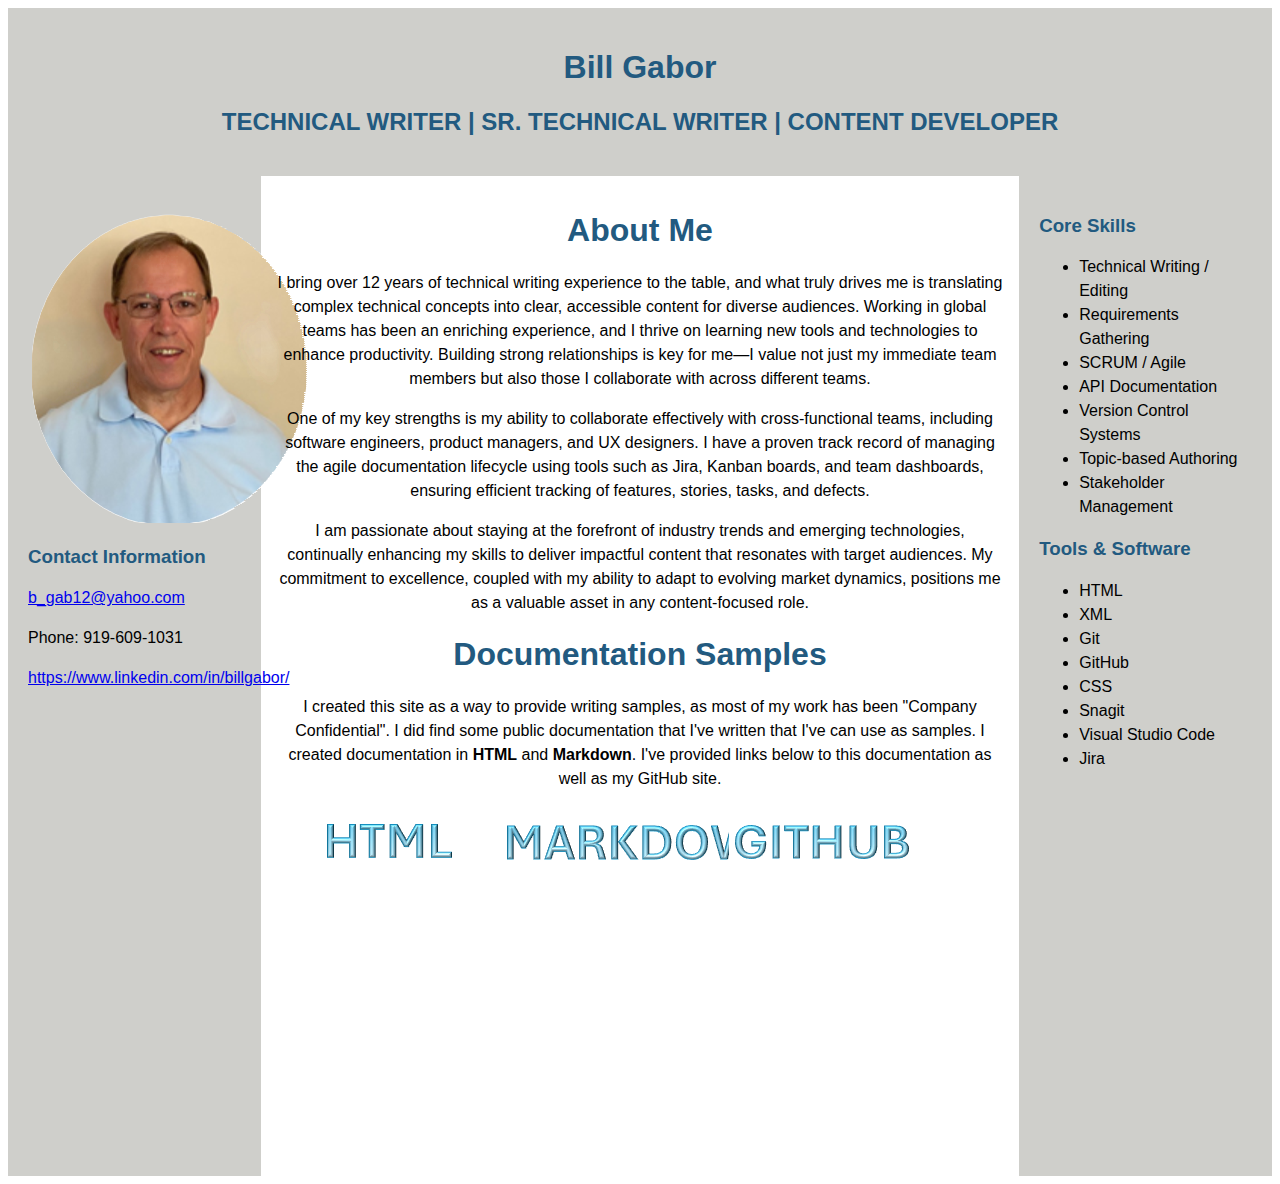
==== index.html @ 85541cf4 "updated index" ====
<!DOCTYPE html>
<html lang="en">
<head>
    <meta charset="UTF-8">
    <meta name="viewport" content="width=device-width, initial-scale=1.0">
    <link rel="stylesheet" href="css/sample.css">
    <title>Document</title>
</head>
<body>
    
    <div class="header">
        <h1>Bill Gabor</h1>
        <h2>TECHNICAL WRITER | SR. TECHNICAL WRITER | CONTENT DEVELOPER</h2>
    </div>
    <div class="row">
        <div class="column1">
           <img src="images/profile_photo_circle2.png" alt="Profile picture">
           <h3>Contact Information</h3>
            <p><a href="mailto:b_gab12@yahoo.com">b_gab12@yahoo.com</a></p>
            <p>Phone: 919-609-1031</p>
            <p><a href="https://www.linkedin.com/in/billgabor/">https://www.linkedin.com/in/billgabor/</a></p>
        </div>
        
         <div class="column middle">
           <h1>About Me</h1>
            <p>I bring over 12 years of technical writing experience to the table, and what truly drives me is translating complex technical concepts into clear, accessible content for diverse audiences. Working in global teams has been an enriching experience, and I thrive on learning new tools and technologies to enhance productivity. Building strong relationships is key for me—I value not just my immediate team members but also those I collaborate with across different teams.
            </p>
            <p>One of my key strengths is my ability to collaborate effectively with cross-functional teams, including software engineers, product managers, and UX designers. I have a proven track record of managing the agile documentation lifecycle using tools such as Jira, Kanban boards, and team dashboards, ensuring efficient tracking of features, stories, tasks, and defects.
            </p>
            <p>I am passionate about staying at the forefront of industry trends and emerging technologies, continually enhancing my skills to deliver impactful content that resonates with target audiences. My commitment to excellence, coupled with my ability to adapt to evolving market dynamics, positions me as a valuable asset in any content-focused role.</p>
            <h1>Documentation Samples</h1>
            <p>I created this site as a way to provide writing samples, as most of my work has been "Company Confidential". I did find some public documentation that I've written that I've can use as samples. I created documentation in <strong>HTML</strong> and <strong>Markdown</strong>. I've provided links below to this documentation as well as my GitHub site.</p>

            <div class="row">
                <div class="column">
                    <a href="docs/add-other-assets.html" style="width: 100%">
                    <img src="images/html1.png" alt="HTML image">
                    </a>
                </div>
                <div class="column">
                    <a href="https://github.com/wesacallie/writing-samples/blob/main/markdown/create-workflow.md" style="width: 100%">
                    <img src="images/markdown1.png" alt="markdown image">
                    </a>
                </div>
                <div class="column">
                    <a href="https://github.com/wesacallie/writing-samples/tree/main" style="width: 100%">
                    <img src="images/github1.png" alt="GitHub image">
                    </a>
                </div>
             </div>
        </div>
        
        <div class="column3">
            <h3>Core Skills</h3>
            <ul>
                <li>Technical Writing / Editing</li>
                <li>Requirements Gathering</li>
                <li>SCRUM / Agile</li>
                <li>API Documentation</li>
                <li>Version Control Systems</li>
                <li>Topic-based Authoring</li>
                <li>Stakeholder Management</li>
            </ul>
            <h3>Tools & Software</h3>
            <ul>
                <li>HTML</li>
                <LI>XML</LI>
                <li>Git</li>
                <li>GitHub</li>
                <li>CSS</li>
                <li>Snagit</li>
                <li>Visual Studio Code</li>
                <li>Jira</li>
            </ul>     
        </div>
     
    </div>

    
</body>
</html>
---- css/sample.css ----
* {
    box-sizing: border-box;
}

h1, h2, h3, h4 {
    color:rgb(34, 90, 128);
    font-family: Arial, Helvetica, sans-serif;
}

p, ul {
    font-family: Arial, Helvetica, sans-serif; 
    line-height: 1.5;
}

.header {
    background-color: #cfcfcb;
    padding: 20px;
    text-align: center;
}


.column1 {
    width: 20%;
    background-color: #cfcfcb;
    height: 1000px;
    float: left;
    padding: 20px;
}

.column.middle{
    width: 60%; 
    float: left;
    padding: 15px;
}

.column3 {
    width: 20%;
    background-color: #cfcfcb;
    height: 1000px;
    float: left;
    padding: 20px;
}

.column {
    float: left;
    width: 30%;
    padding: 5px;
    text-align: center;
    
  }
  
  /* Clearfix (clear floats) */
  .row::after {
    content: "";
    clear: both;
    display: table;
  }
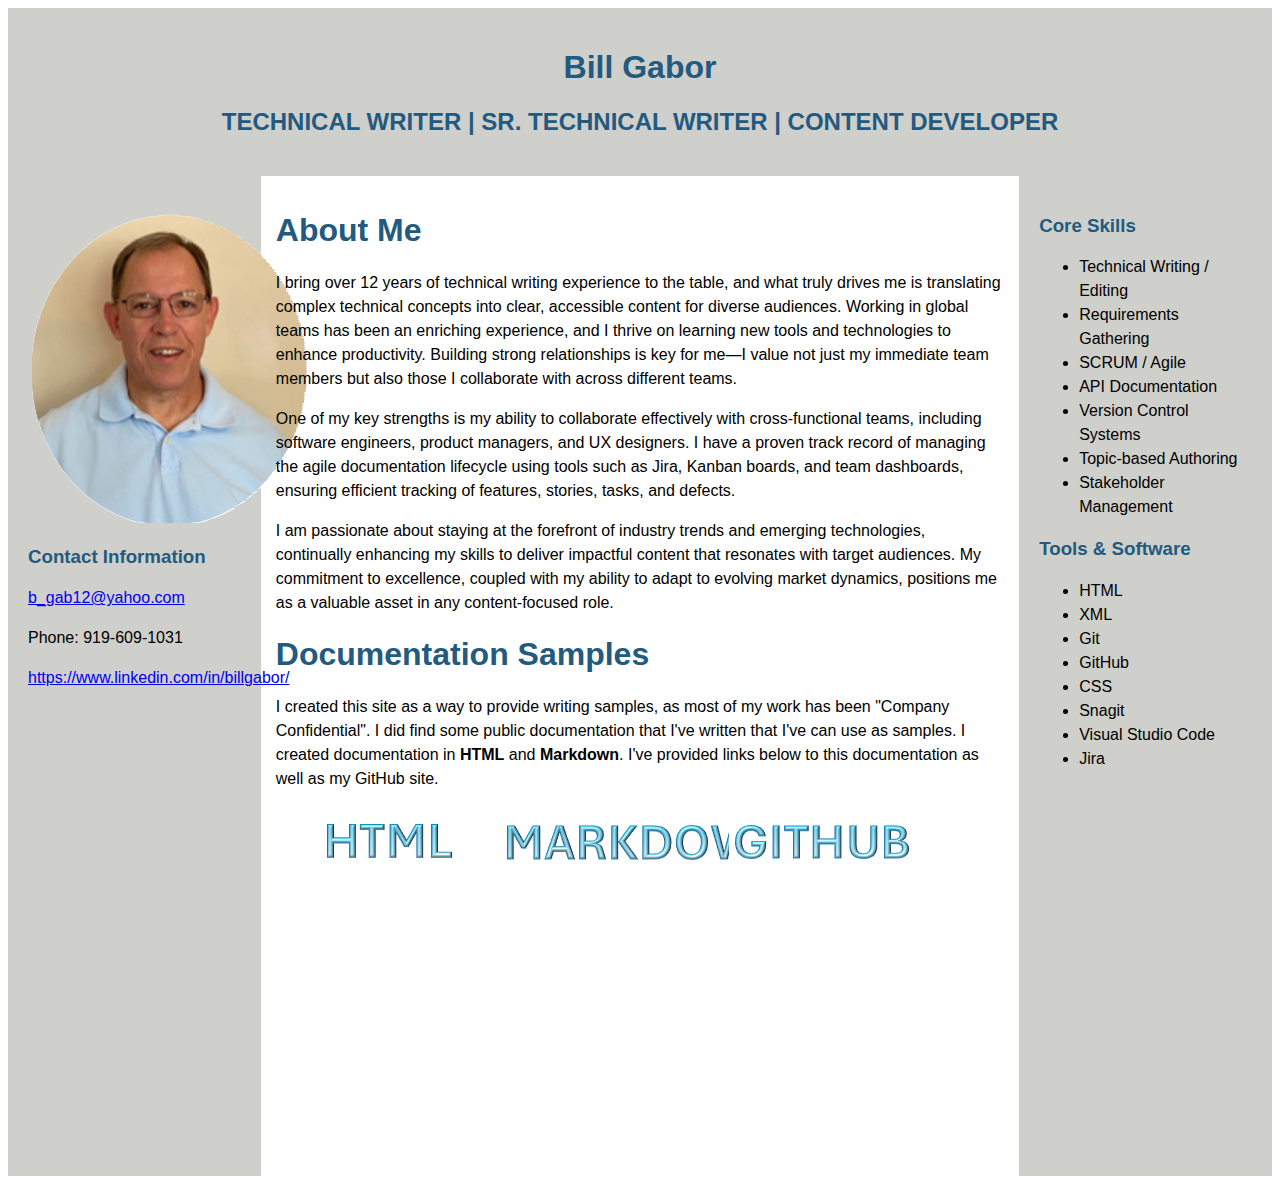
==== commit 73943e18: "updated css and index" ====
--- a/index.html
+++ b/index.html
@@ -21,7 +21,7 @@
             <p><a href="https://www.linkedin.com/in/billgabor/">https://www.linkedin.com/in/billgabor/</a></p>
         </div>
         
-         <div class="column middle">
+         <div class="middle">
            <h1>About Me</h1>
             <p>I bring over 12 years of technical writing experience to the table, and what truly drives me is translating complex technical concepts into clear, accessible content for diverse audiences. Working in global teams has been an enriching experience, and I thrive on learning new tools and technologies to enhance productivity. Building strong relationships is key for me—I value not just my immediate team members but also those I collaborate with across different teams.
             </p>
--- a/css/sample.css
+++ b/css/sample.css
@@ -27,7 +27,7 @@
     padding: 20px;
 }
 
-.column.middle{
+.middle{
     width: 60%; 
     float: left;
     padding: 15px;
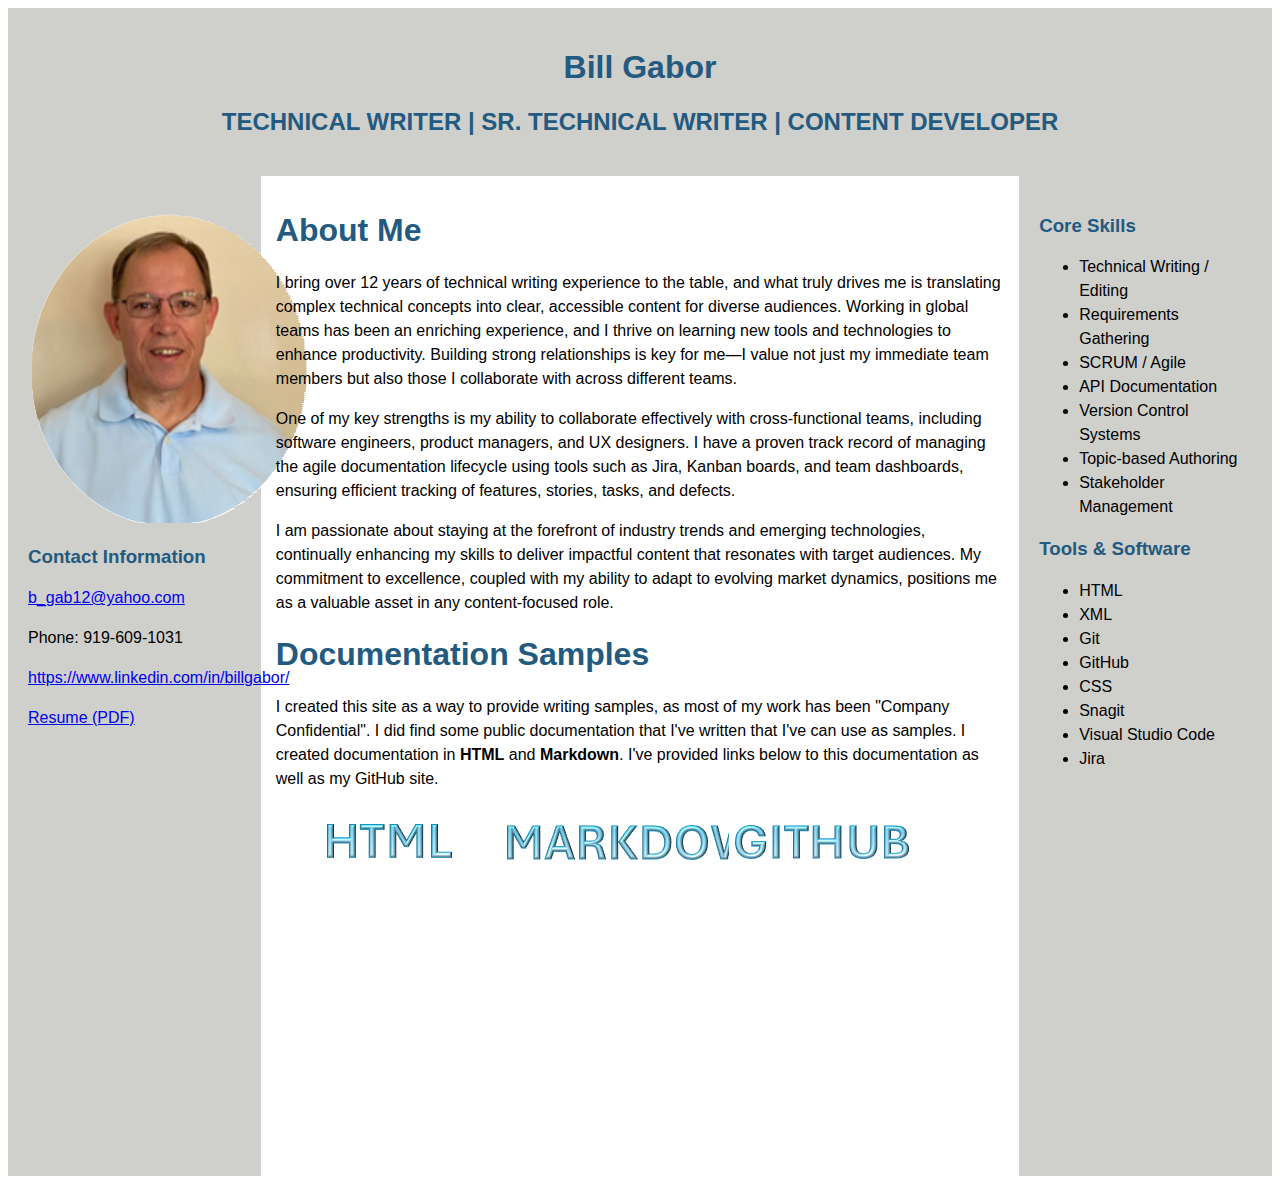
==== commit 3c7f610b: "added resume to index" ====
--- a/index.html
+++ b/index.html
@@ -19,6 +19,7 @@
             <p><a href="mailto:b_gab12@yahoo.com">b_gab12@yahoo.com</a></p>
             <p>Phone: 919-609-1031</p>
             <p><a href="https://www.linkedin.com/in/billgabor/">https://www.linkedin.com/in/billgabor/</a></p>
+            <p><a href="Bill_Gabor_Resume.pdf">Resume (PDF)</a></p>
         </div>
         
          <div class="middle">
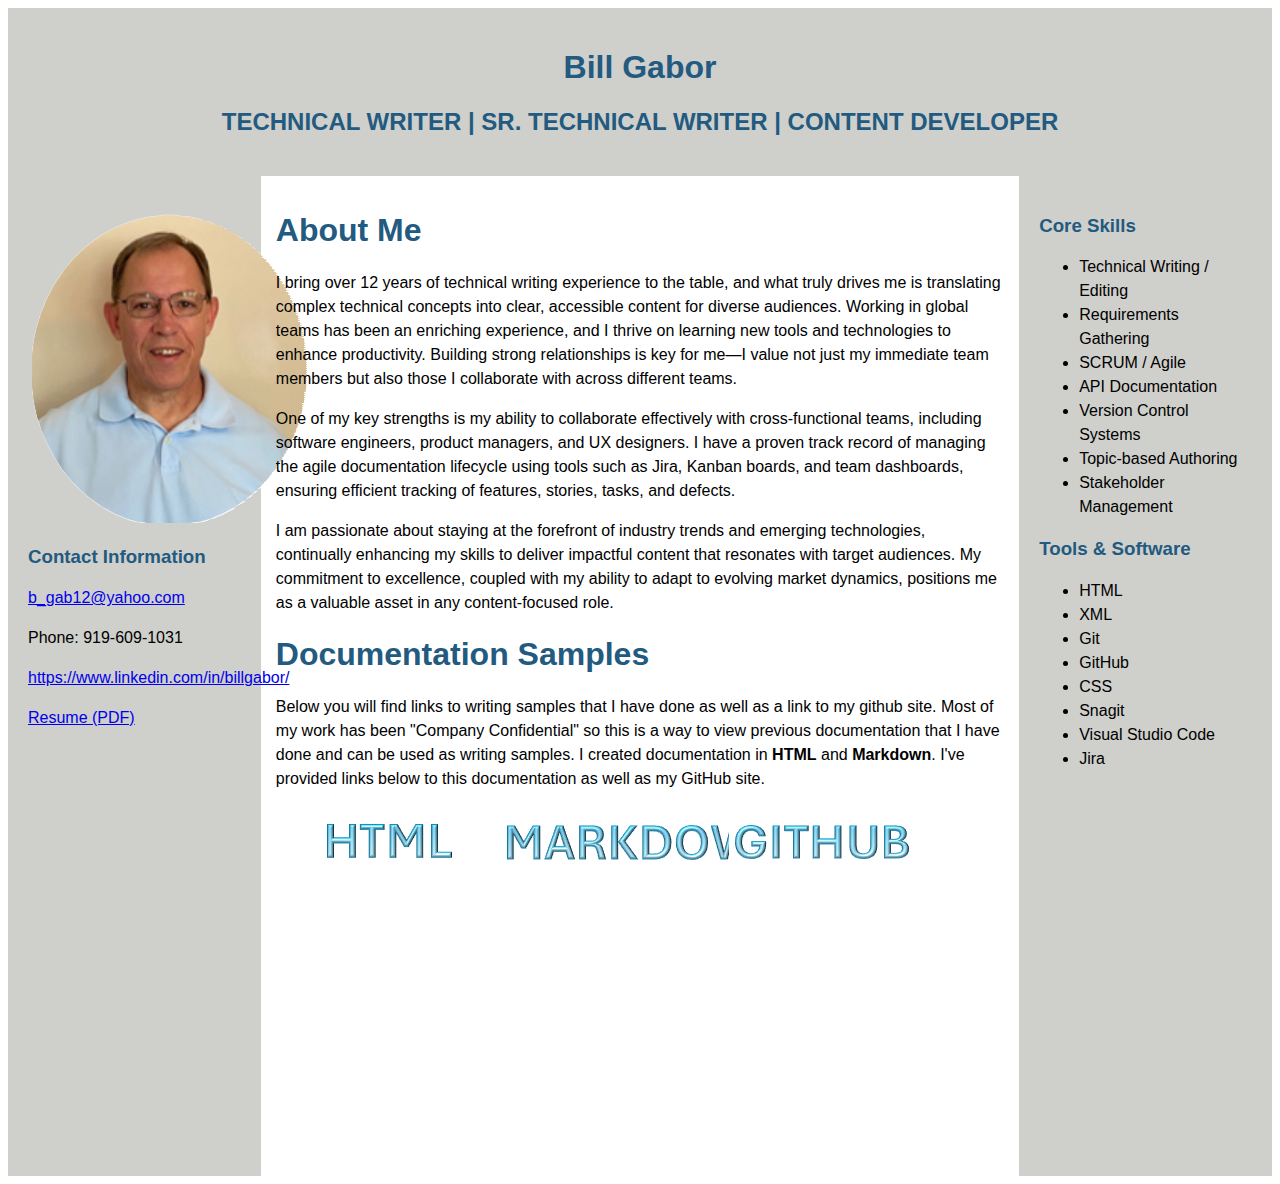
==== commit 5867289b: "updated index" ====
--- a/index.html
+++ b/index.html
@@ -30,7 +30,7 @@
             </p>
             <p>I am passionate about staying at the forefront of industry trends and emerging technologies, continually enhancing my skills to deliver impactful content that resonates with target audiences. My commitment to excellence, coupled with my ability to adapt to evolving market dynamics, positions me as a valuable asset in any content-focused role.</p>
             <h1>Documentation Samples</h1>
-            <p>I created this site as a way to provide writing samples, as most of my work has been "Company Confidential". I did find some public documentation that I've written that I've can use as samples. I created documentation in <strong>HTML</strong> and <strong>Markdown</strong>. I've provided links below to this documentation as well as my GitHub site.</p>
+            <p>Below you will find links to writing samples that I have done as well as a link to my github site. Most of my work has been "Company Confidential" so this is a way to view previous documentation that I have done and can be used as writing samples. I created documentation in <strong>HTML</strong> and <strong>Markdown</strong>. I've provided links below to this documentation as well as my GitHub site.</p>
 
             <div class="row">
                 <div class="column">
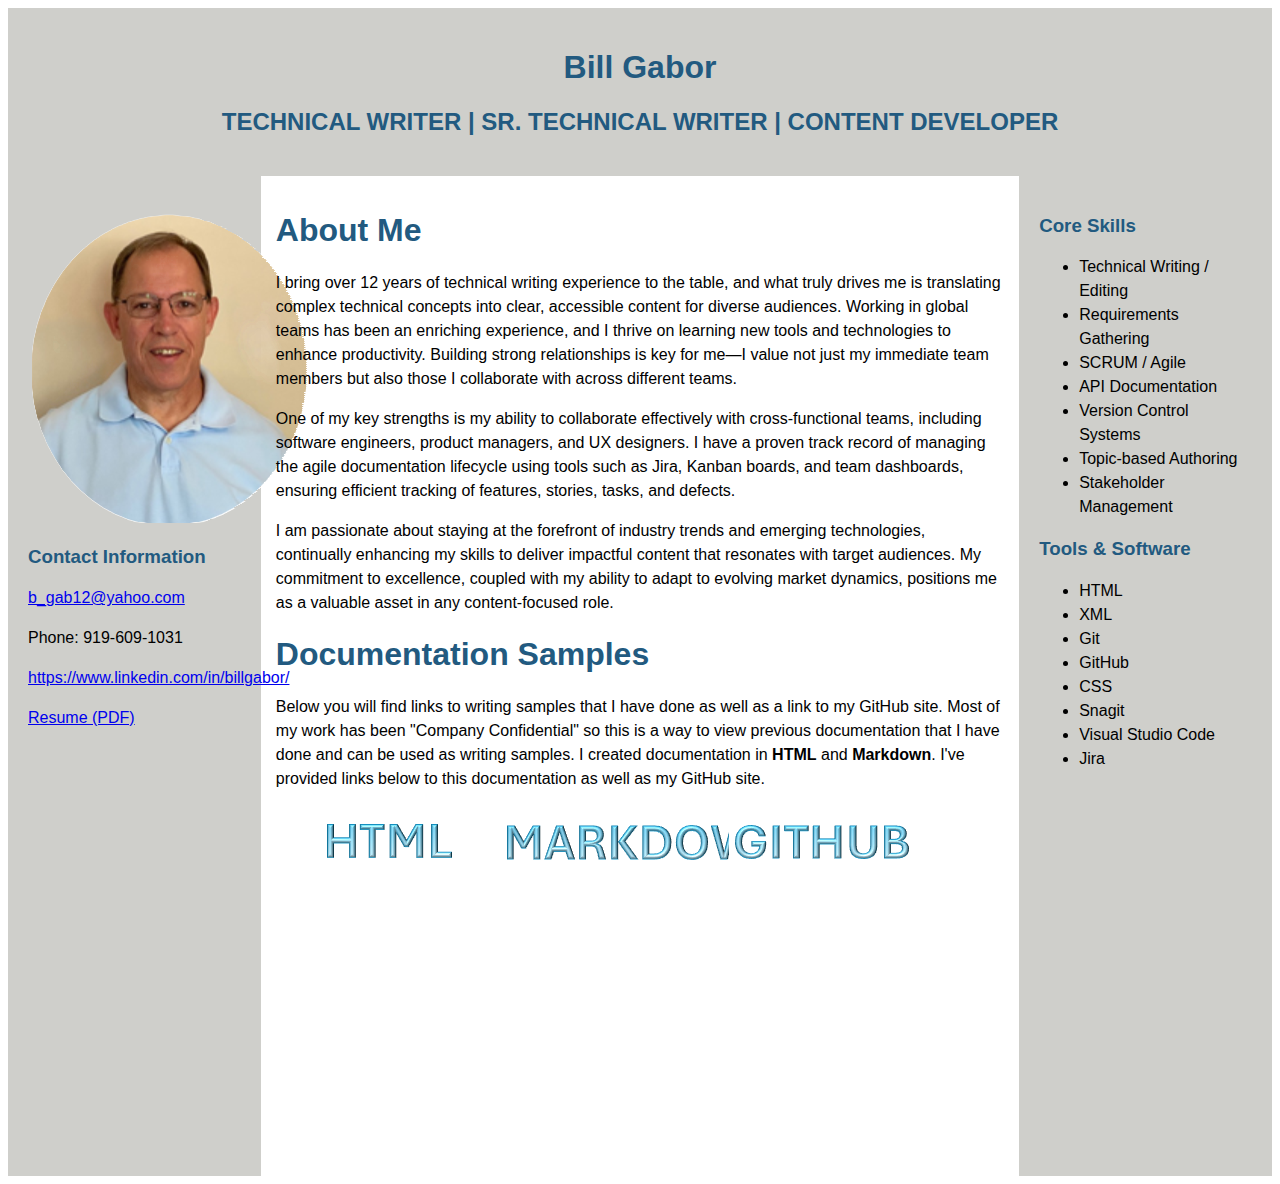
==== commit 9fe73c8c: "updated index" ====
--- a/index.html
+++ b/index.html
@@ -30,7 +30,7 @@
             </p>
             <p>I am passionate about staying at the forefront of industry trends and emerging technologies, continually enhancing my skills to deliver impactful content that resonates with target audiences. My commitment to excellence, coupled with my ability to adapt to evolving market dynamics, positions me as a valuable asset in any content-focused role.</p>
             <h1>Documentation Samples</h1>
-            <p>Below you will find links to writing samples that I have done as well as a link to my github site. Most of my work has been "Company Confidential" so this is a way to view previous documentation that I have done and can be used as writing samples. I created documentation in <strong>HTML</strong> and <strong>Markdown</strong>. I've provided links below to this documentation as well as my GitHub site.</p>
+            <p>Below you will find links to writing samples that I have done as well as a link to my GitHub site. Most of my work has been "Company Confidential" so this is a way to view previous documentation that I have done and can be used as writing samples. I created documentation in <strong>HTML</strong> and <strong>Markdown</strong>. I've provided links below to this documentation as well as my GitHub site.</p>
 
             <div class="row">
                 <div class="column">
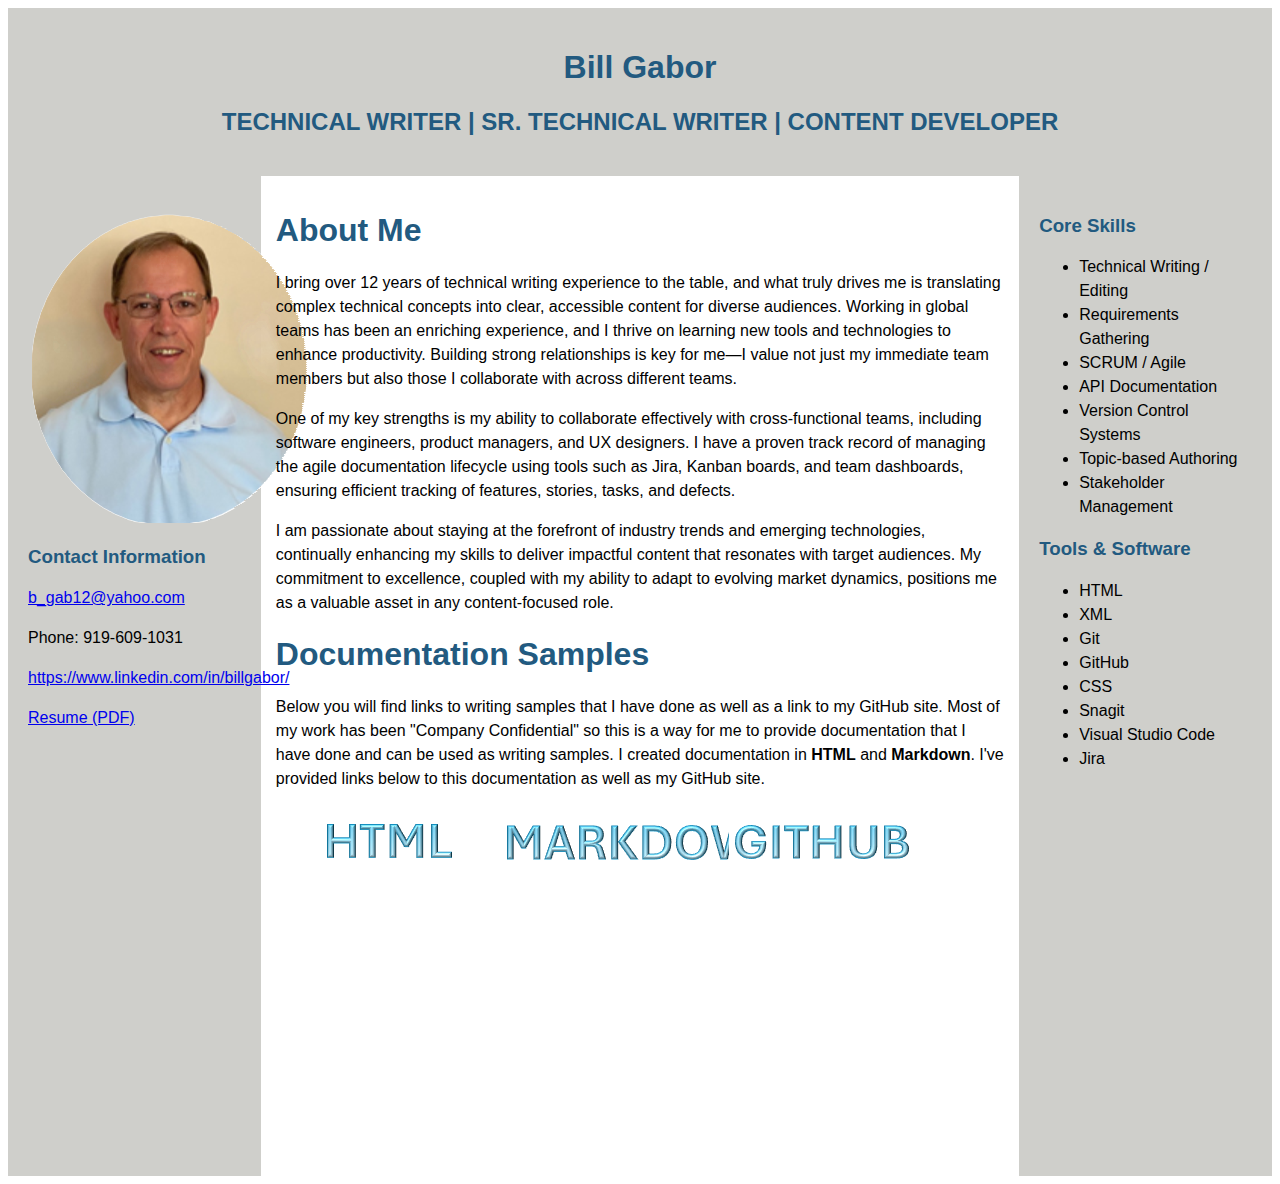
==== commit 4552738a: "updated index" ====
--- a/index.html
+++ b/index.html
@@ -30,7 +30,7 @@
             </p>
             <p>I am passionate about staying at the forefront of industry trends and emerging technologies, continually enhancing my skills to deliver impactful content that resonates with target audiences. My commitment to excellence, coupled with my ability to adapt to evolving market dynamics, positions me as a valuable asset in any content-focused role.</p>
             <h1>Documentation Samples</h1>
-            <p>Below you will find links to writing samples that I have done as well as a link to my GitHub site. Most of my work has been "Company Confidential" so this is a way to view previous documentation that I have done and can be used as writing samples. I created documentation in <strong>HTML</strong> and <strong>Markdown</strong>. I've provided links below to this documentation as well as my GitHub site.</p>
+            <p>Below you will find links to writing samples that I have done as well as a link to my GitHub site. Most of my work has been "Company Confidential" so this is a way for me to provide documentation that I have done and can be used as writing samples. I created documentation in <strong>HTML</strong> and <strong>Markdown</strong>. I've provided links below to this documentation as well as my GitHub site.</p>
 
             <div class="row">
                 <div class="column">
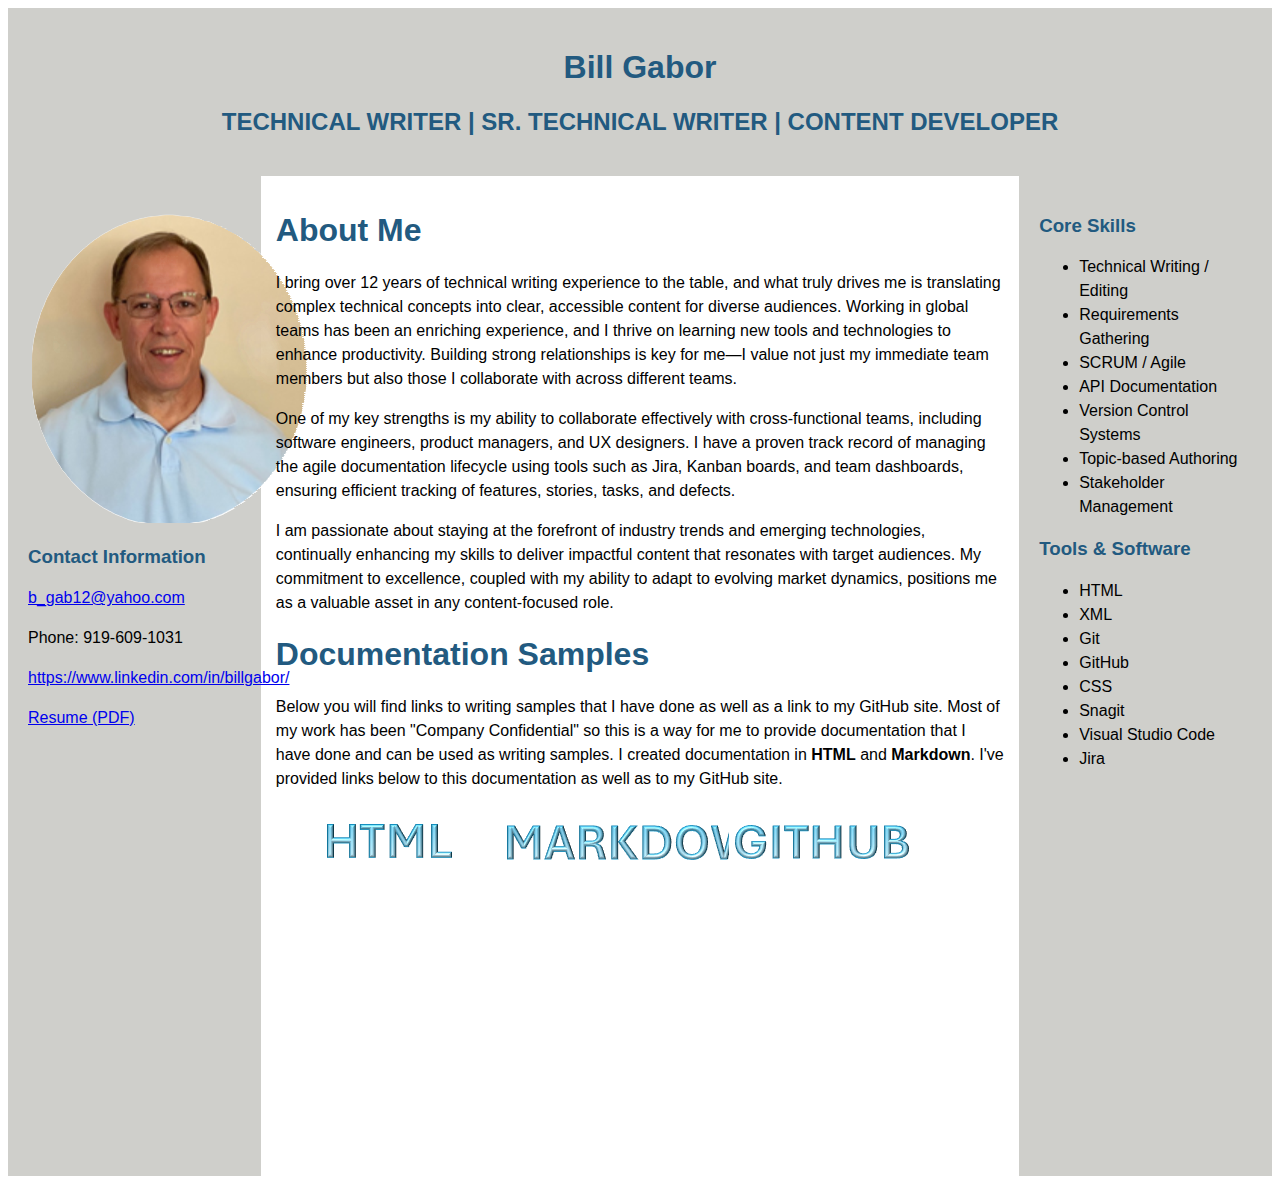
==== commit 2cd2a5d4: "updated index" ====
--- a/index.html
+++ b/index.html
@@ -30,7 +30,7 @@
             </p>
             <p>I am passionate about staying at the forefront of industry trends and emerging technologies, continually enhancing my skills to deliver impactful content that resonates with target audiences. My commitment to excellence, coupled with my ability to adapt to evolving market dynamics, positions me as a valuable asset in any content-focused role.</p>
             <h1>Documentation Samples</h1>
-            <p>Below you will find links to writing samples that I have done as well as a link to my GitHub site. Most of my work has been "Company Confidential" so this is a way for me to provide documentation that I have done and can be used as writing samples. I created documentation in <strong>HTML</strong> and <strong>Markdown</strong>. I've provided links below to this documentation as well as my GitHub site.</p>
+            <p>Below you will find links to writing samples that I have done as well as a link to my GitHub site. Most of my work has been "Company Confidential" so this is a way for me to provide documentation that I have done and can be used as writing samples. I created documentation in <strong>HTML</strong> and <strong>Markdown</strong>. I've provided links below to this documentation as well as to my GitHub site.</p>
 
             <div class="row">
                 <div class="column">
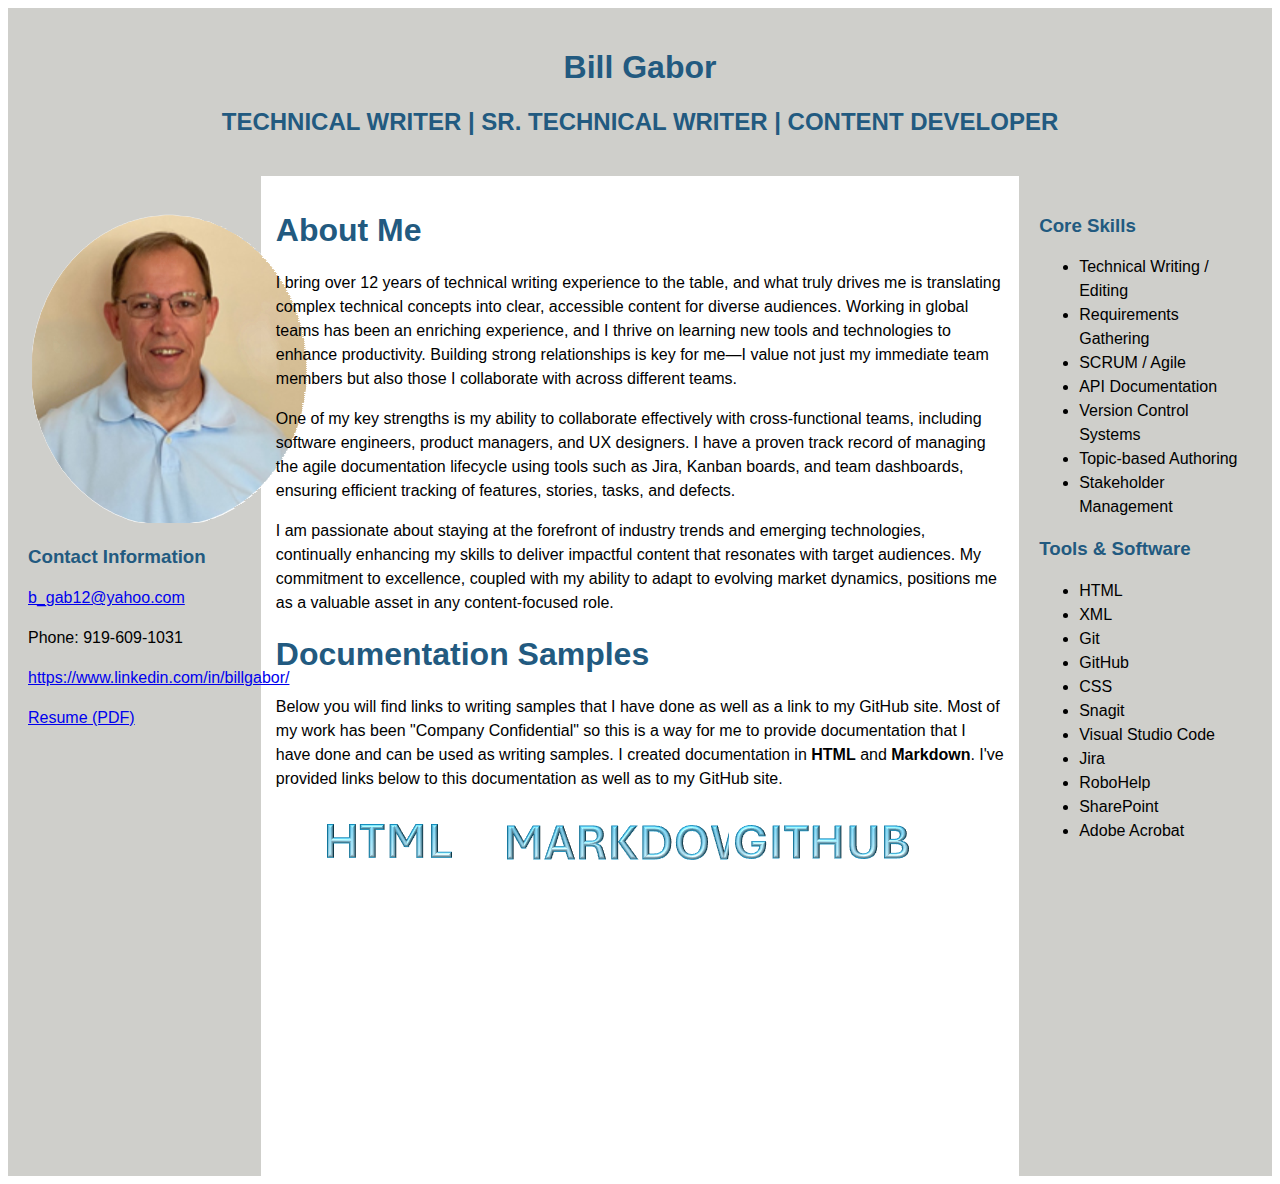
==== commit f1583e3f: "updated tools and software in index" ====
--- a/index.html
+++ b/index.html
@@ -72,6 +72,9 @@
                 <li>Snagit</li>
                 <li>Visual Studio Code</li>
                 <li>Jira</li>
+                <li>RoboHelp</li>
+                <li>SharePoint</li>
+                <li>Adobe Acrobat</li>
             </ul>     
         </div>
      
